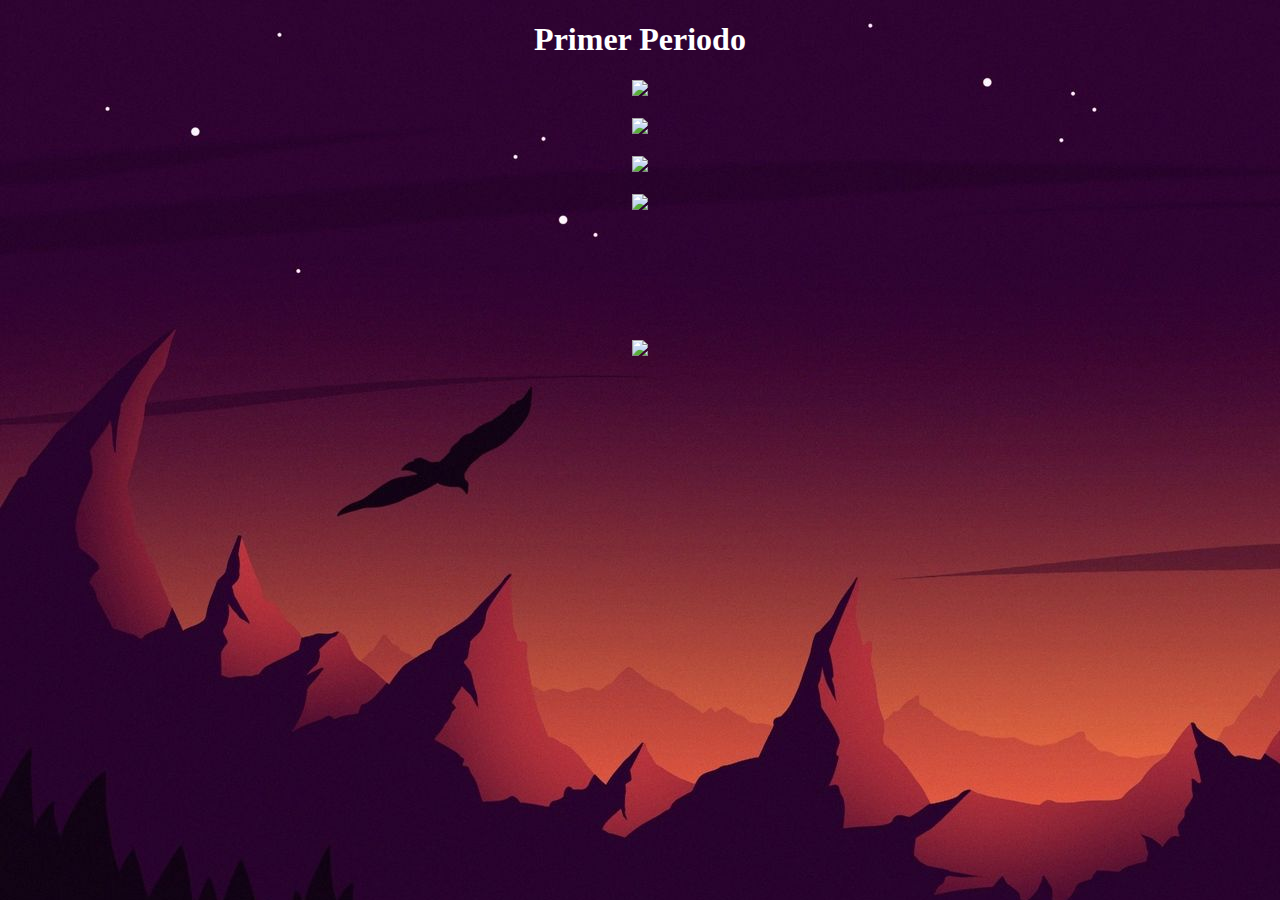
==== p1.html @ 31953ecd "Update p1.html" ====
<!DOCTYPE html>
<html>
<head>
	<title>Primer Periodo</title>
</head>
<body background="hola.jpg">
 <center><h1 style="color: #FFFFFF; font-family: Broadway; font size: 90px;">Primer Periodo</h1></center>
 <center><a href="actividad11.html"><img src="actividad1.png"></a></center>
   <br>
 <center><a href=""><img src="actividad2.png"></a></center>
   <br>
 <center><a href=""><img src="actividad3.png"></a></center>
   <br>
 <center><a href=""><img src="actividad4.png"></a></center>

  <br><br><br><br><br><br><br>
  <center><a href="index.html"><img src="volver.PNG"></a></center>
</body>
</html>
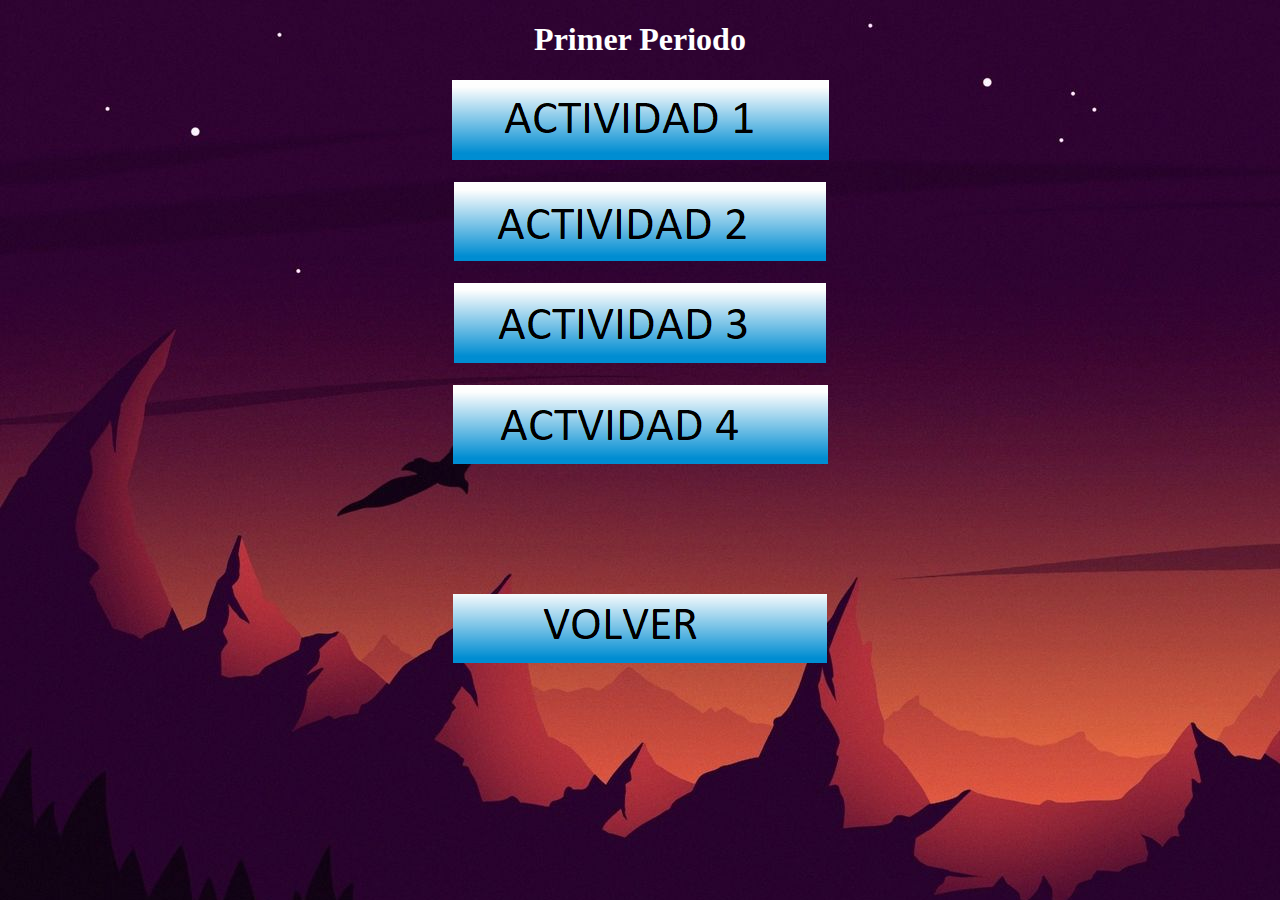
==== commit 5d7a2686: "Update p1.html" ====
--- a/p1.html
+++ b/p1.html
@@ -14,6 +14,6 @@
  <center><a href=""><img src="actividad4.png"></a></center>
 
   <br><br><br><br><br><br><br>
-  <center><a href="index.html"><img src="volver.PNG"></a></center>
+  <center><a href="index.html"><img src="volver.png"></a></center>
 </body>
 </html>
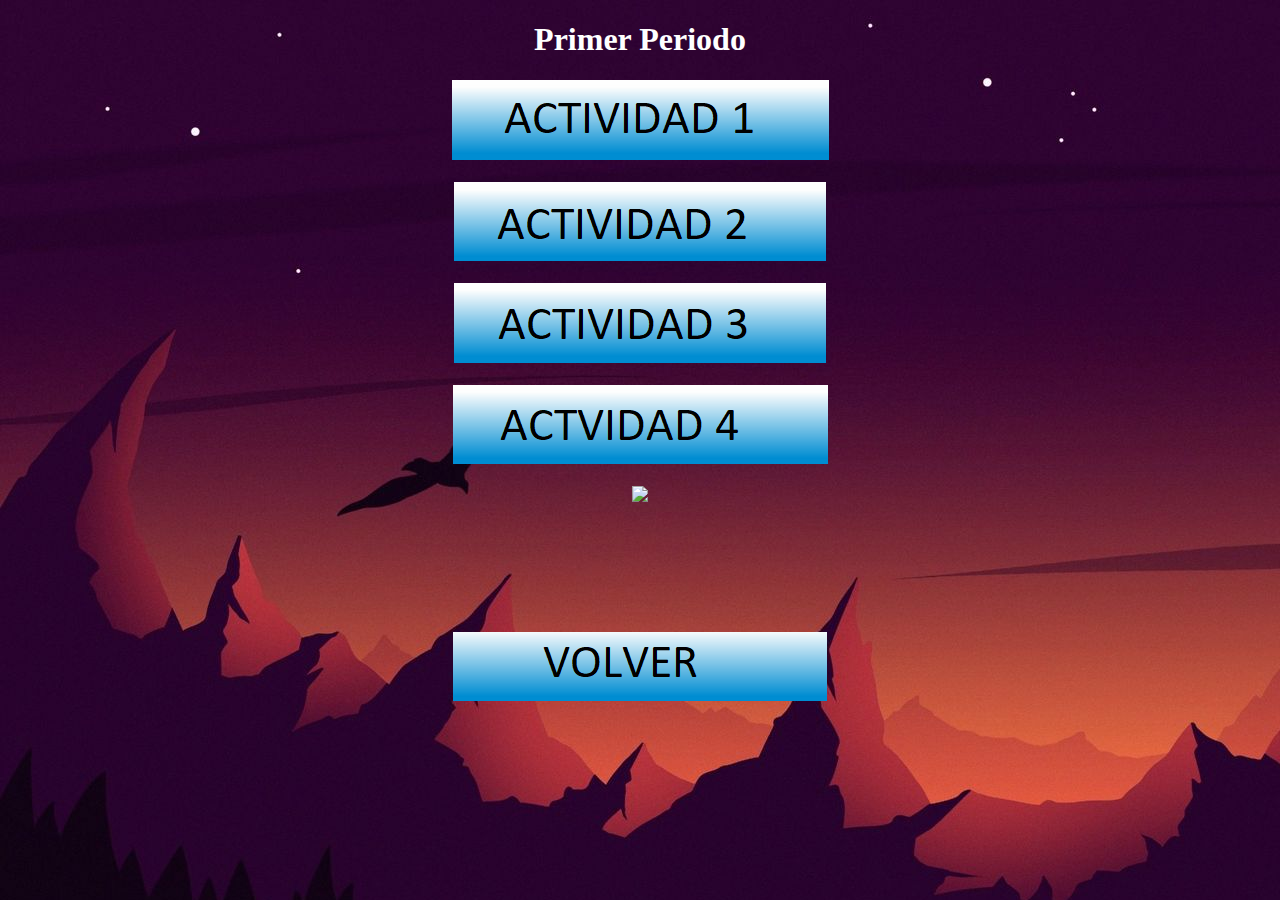
==== commit 998d1e51: "Add files via upload" ====
--- a/p1.html
+++ b/p1.html
@@ -12,8 +12,10 @@
  <center><a href=""><img src="actividad3.png"></a></center>
    <br>
  <center><a href=""><img src="actividad4.png"></a></center>
+ <br>
+  <center><a href="parcial.html"><img src="parcial.png"></a></center>
 
   <br><br><br><br><br><br><br>
   <center><a href="index.html"><img src="volver.png"></a></center>
 </body>
-</html>
+</html>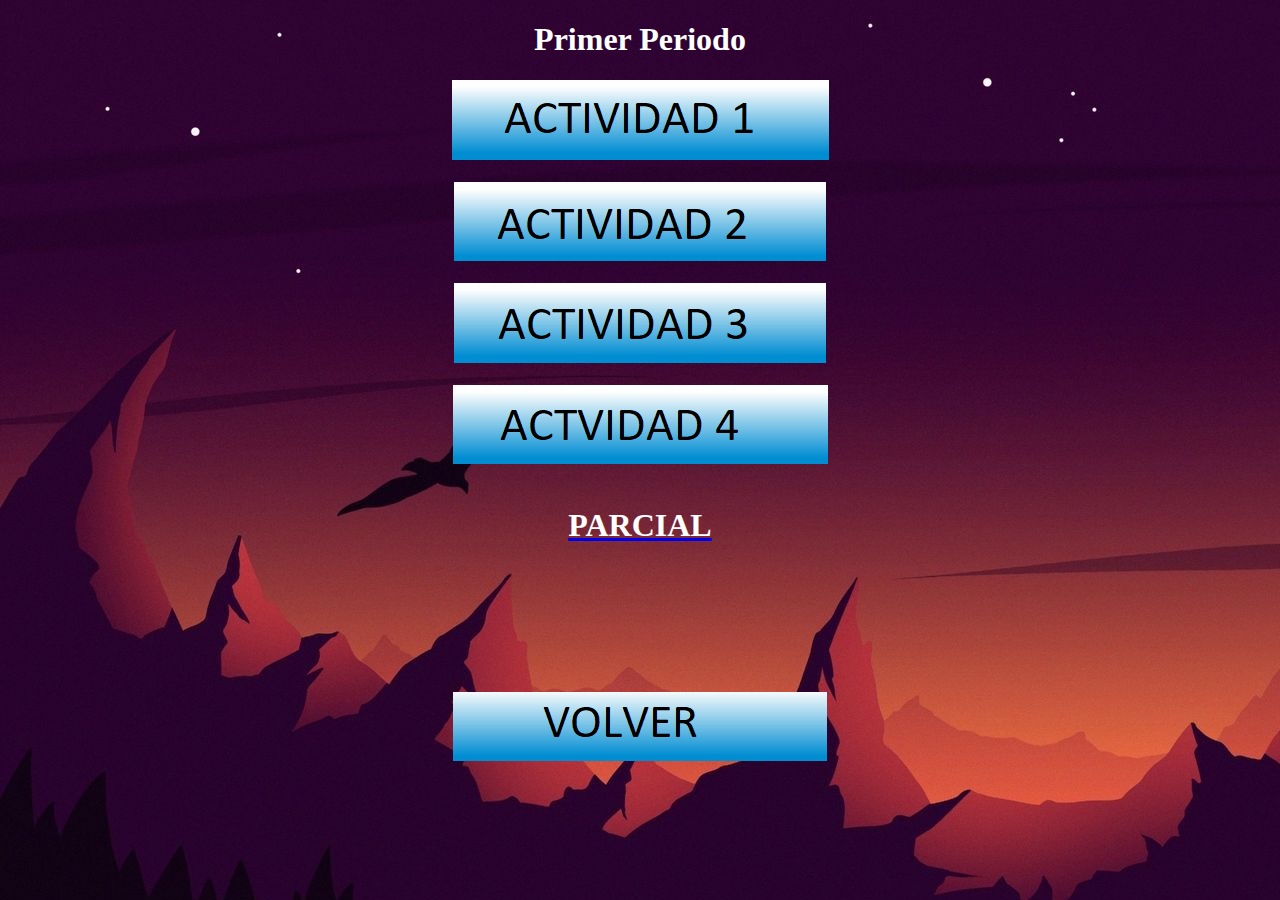
==== commit 4af8be42: "Add files via upload" ====
--- a/p1.html
+++ b/p1.html
@@ -13,7 +13,7 @@
    <br>
  <center><a href=""><img src="actividad4.png"></a></center>
  <br>
-  <center><a href="parcial.html"><img src="parcial.png"></a></center>
+  <center><a href="parcial.html"><h1 style="color: #FFFFFF; font-family: Broadway; font size: 90px;">PARCIAL</h1>
 
   <br><br><br><br><br><br><br>
   <center><a href="index.html"><img src="volver.png"></a></center>
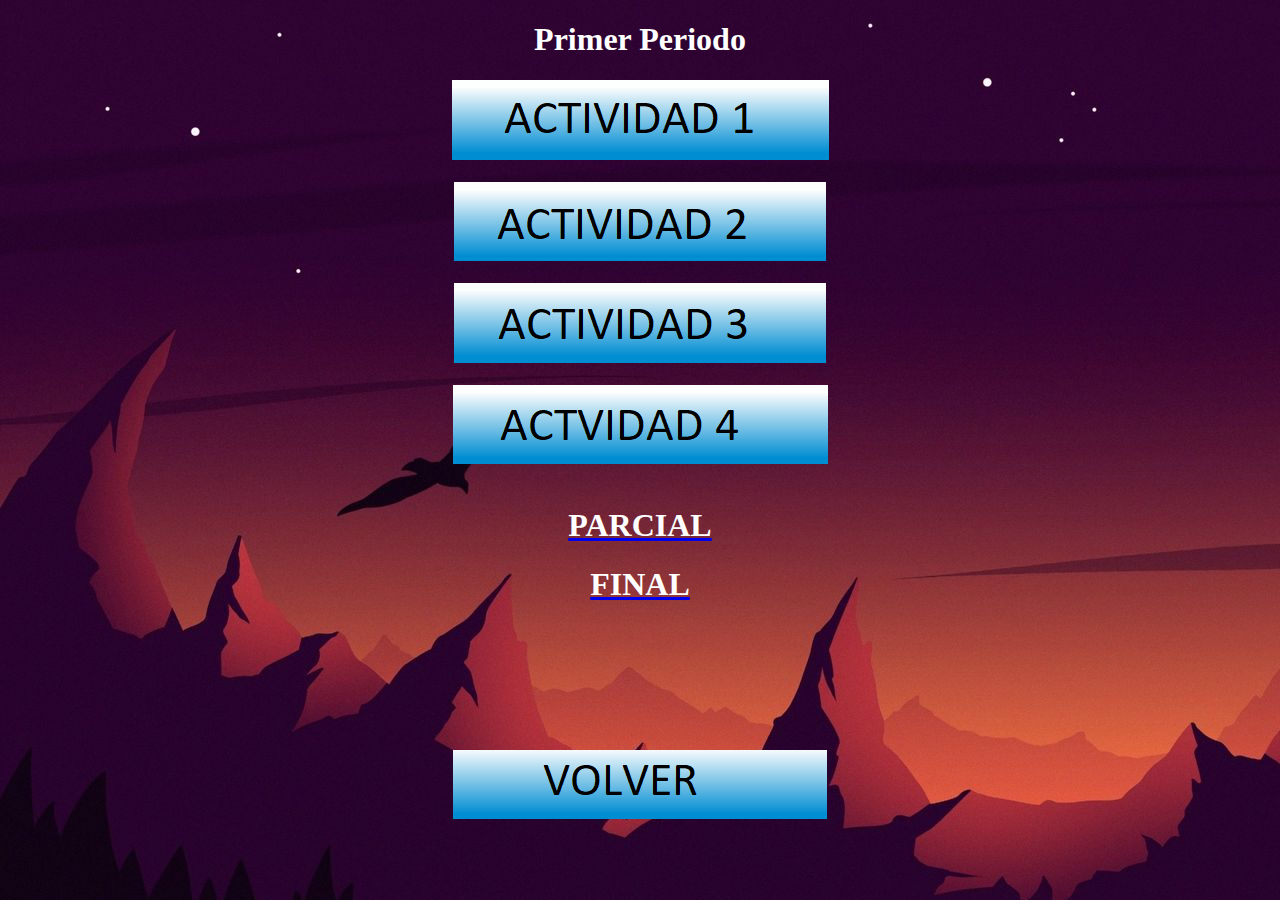
==== commit cea02984: "Add files via upload" ====
--- a/p1.html
+++ b/p1.html
@@ -7,13 +7,15 @@
  <center><h1 style="color: #FFFFFF; font-family: Broadway; font size: 90px;">Primer Periodo</h1></center>
  <center><a href="actividad11.html"><img src="actividad1.png"></a></center>
    <br>
- <center><a href=""><img src="actividad2.png"></a></center>
+ <center><a href="p22.html"><img src="actividad2.png"></a></center>
    <br>
- <center><a href=""><img src="actividad3.png"></a></center>
+ <center><a href="actividad7.html"><img src="actividad3.png"></a></center>
    <br>
- <center><a href=""><img src="actividad4.png"></a></center>
+ <center><a href="actividadxd.html"><img src="actividad4.png"></a></center>
  <br>
   <center><a href="parcial.html"><h1 style="color: #FFFFFF; font-family: Broadway; font size: 90px;">PARCIAL</h1>
+  	<center><a href="final.html"><h1 style="color: #FFFFFF; font-family: Broadway; font size: 90px;">FINAL</h1>
+
 
   <br><br><br><br><br><br><br>
   <center><a href="index.html"><img src="volver.png"></a></center>
